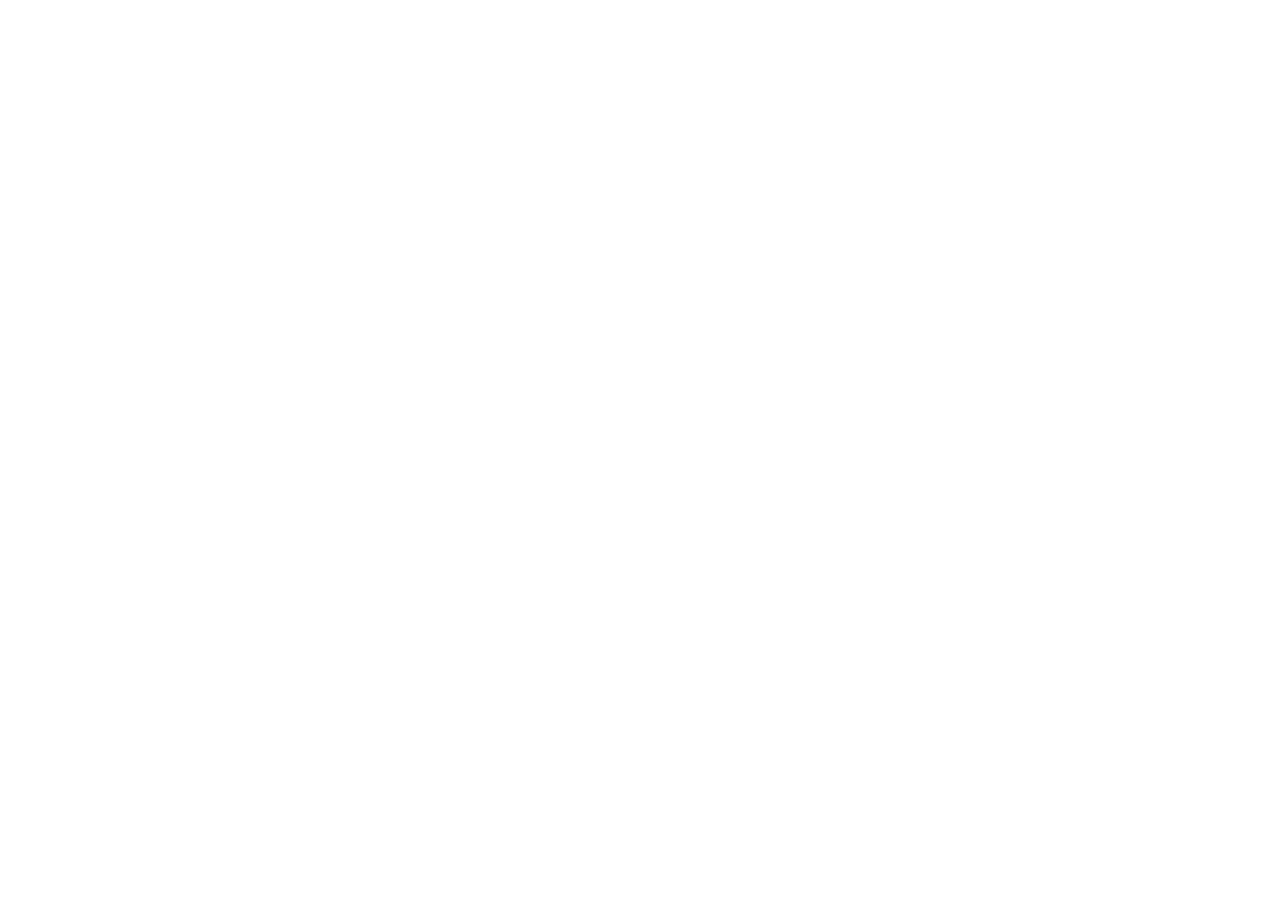
==== cse.html @ 91c33bcd "implementing pauses" ====
<!DOCTYPE html>
<html>
  <head>
    <title>082_parametric_cse</title>
    <script src="jspsych/dist/jspsych.js"></script>
    <script src="jspsych/dist/plugin-html-keyboard-response.js"></script>
    <script src="jspsych/dist/plugin-fullscreen.js"></script>
    <script src="jspsych/dist/plugin-instructions.js"></script>
    <script src="jspsych/dist/plugin-call-function.js"></script>
    <script src="jspsych/dist/plugin-html-keyboard-response.js"></script>
    <link href="jspsych/dist/jspsych.css" rel="stylesheet" type="text/css" />
  </head>
  <body></body>
  <script> 
//------This script generates a random order of stimuli with the rules of the predefined methods-----
stimulus_set = []

var relay = 0

const fp_con_list = [
    ["FFFFF", "no_conflict", "1"],
    ["PPPPP", "no_conflict", "9"]
]
const fp_inc_list = [
    ["FPPPF", "low_conflict", "9"],
    ["PFFFP", "low_conflict", "1"],
    ["FFPFF", "high_conflict", "9"],
    ["PPFPP", "high_conflict", "1"]
]
const hn_con_list = [
    ["HHHHH", "no_conflict", "2"],
    ["NNNNN", "no_conflict", "8"]
]
const hn_inc_list = [
    ["HNNNH", "low_conflict", "8"],
    ["NHHHN", "low_conflict", "2"],
    ["HHNHH", "high_conflict", "8"],
    ["NNHNN", "high_conflict", "2"]
]

const fp_group = [fp_con_list, fp_inc_list]
const hn_group = [hn_con_list, hn_inc_list]

function stimulus_finder(group) {
    congruency = Math.floor(Math.random() * group.length) //randomly choosing from congruent or incongruent stimuli (50-50%)
    stimulus = Math.floor(Math.random() * group.length) // randomly choosing a stimulus from the list (25% low conflict, 25% high conflict, 50% no conflict)
    stimulus_set.push(group[congruency][stimulus])
}

function group_relay() { // kindergarden way to switch between fp and hn groups

    if (relay === 0) {

        stimulus_finder(fp_group)

        relay = 1
    } else {
        stimulus_finder(hn_group)

        relay = 0
    }

}

function set_factory(total) {
    for (var i = 0; i <= total; i += 1) {
        group_relay()
    }
}
// -------------------JsPsych-------------------------------------------------------------------------------------------
var timeline = []

var jsPsych = initJsPsych({
  timeline: timeline,
  on_finish: function () {
    jsPsych.data.displayData();
  },
  override_safe_mode : true
})

var fullscreen_trial = {
  type: jsPsychFullscreen,
  fullscreen_mode: true
}

var fullscreen_exit_trial = {
  type: jsPsychFullscreen,
  fullscreen_mode: false
}

var instruction = {
  type: jsPsychInstructions,
  pages: ['<p>Welcome to the experiment.</p><p>This is the first set of instructions.</p><p>Click next to begin.</p>',
        '<p>This is the second page of instructions.</p>',
        '<p>This is the final page.</p>'], // to do
  show_clickable_nav: true
}

var test_stimuli_1 = []
var test_stimuli_2 = []
var test_stimuli_3 = []
var test_stimuli_4 = []
var test_stimuli_5 = []
var test_stimuli_6 = []

function stimuli_reroll(array){
  stimulus_set = []
  set_factory(1)

  for (i = 0; i < stimulus_set.length; i+=1) { 
  //unwrapping nested array to access wanted stimuli (strc of stimulus_set: [(Array(3)), (Array(3)), etc...],
  //strc of new array: {stimulus: 'NNNNN', congruency: 'no_conflict', correct_response: '8'}
   array.push({stimulus : stimulus_set[i][0], congruency : stimulus_set[i][1], correct_response : stimulus_set[i][2]})
}
}

stimuli_reroll(test_stimuli_1)
stimuli_reroll(test_stimuli_2)
stimuli_reroll(test_stimuli_3)
stimuli_reroll(test_stimuli_4)
stimuli_reroll(test_stimuli_5)
stimuli_reroll(test_stimuli_6)

var pause = {
  type: jsPsychHtmlKeyboardResponse,
  stimulus: 'You have reached the end of this block. Press any key to continue!',
  post_trial_gap: 0,
}

var test = {
  type: jsPsychHtmlKeyboardResponse,
  stimulus: jsPsych.timelineVariable("stimulus"),
  choices: ["1","2","8","9"],
  trial_duration: 1500,
  response_ends_trial: false,
  data: {
    task: "response",
    correct_response: jsPsych.timelineVariable("correct_response"),
    congruency: jsPsych.timelineVariable("congruency")
  },
  on_finish: function (data) {
    data.correct = jsPsych.pluginAPI.compareKeys(data.response, data.correct_response);
  }, 
  }
  

var fixation = {
  type: jsPsychHtmlKeyboardResponse,
  stimulus: '<div style="font-size:60px; color: gray;">+</div>',
  choices: "NO_KEYS",
  trial_duration: 500,
  response_ends_trial: false,
  data: {
    task: 'fixation'
  },
  save_trial_parameters: {
    stimulus: false
  }
}

var feedback = {
  type: jsPsychHtmlKeyboardResponse,
  stimulus: function() {
    var last_trial_correct = jsPsych.data.get().last(1).values()[0].correct
      if(last_trial_correct){
      return "<p></p>"; 
      } else {
        return "<p>Incorrect / No response detected</p>";
      }
  },
  trial_duration: 800,
  response_ends_trial: false,
}

var procedure_1 = {
  timeline: [fixation, test, feedback],
  timeline_variables: test_stimuli_1
}

var procedure_2 = {
  timeline: [fixation, test, feedback],
  timeline_variables: test_stimuli_2
}

var procedure_3 = {
  timeline: [fixation, test, feedback],
  timeline_variables: test_stimuli_3
} 
var procedure_4 = {
  timeline: [fixation, test, feedback],
  timeline_variables: test_stimuli_4
} 
var procedure_5 = {
  timeline: [fixation, test, feedback],
  timeline_variables: test_stimuli_5
} 
var procedure_6 = {
  timeline: [fixation, test, feedback],
  timeline_variables: test_stimuli_6
} 

timeline.push(
  fullscreen_trial,
  procedure_1,
  pause,
  procedure_2,
  pause,
  procedure_3,
  pause,
  procedure_4,
  pause,
  procedure_5,
  pause,
  procedure_6,
  pause,
  fullscreen_exit_trial
)

jsPsych.run(timeline)

  </script>
</html>
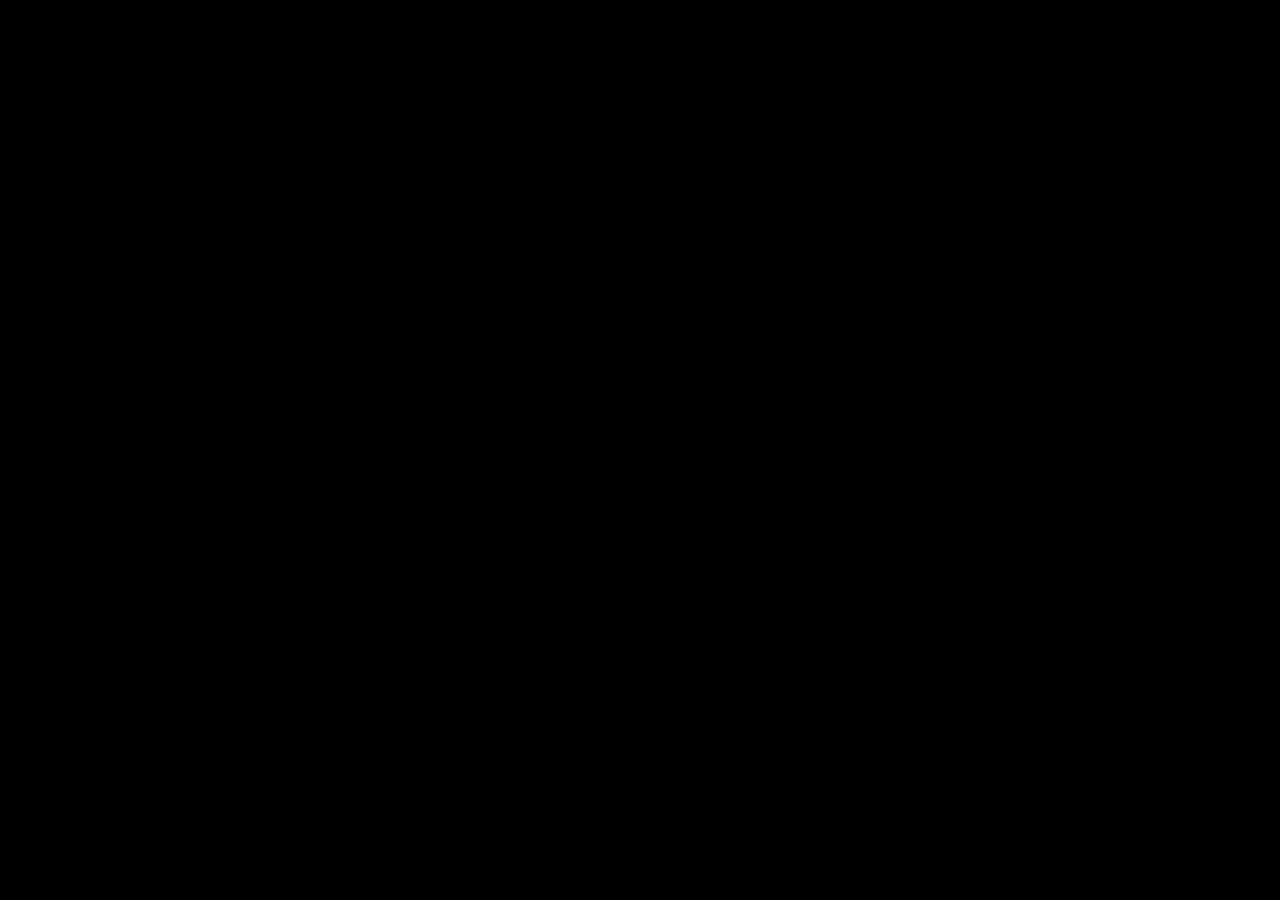
==== commit 692d0662: "css and html changes" ====
--- a/cse.html
+++ b/cse.html
@@ -8,12 +8,20 @@
     <script src="jspsych/dist/plugin-instructions.js"></script>
     <script src="jspsych/dist/plugin-call-function.js"></script>
     <script src="jspsych/dist/plugin-html-keyboard-response.js"></script>
+    <script src="jspsych/dist/plugin-html-button-response.js"></script>
+    <script src="jspsych/dist/plugin-survey-text.js"></script>
+    <script src="jspsych/dist/plugin-preload.js"></script>
     <link href="jspsych/dist/jspsych.css" rel="stylesheet" type="text/css" />
+    <link href="css/082_exp_design.css" rel="stylesheet" type="text/css" />
   </head>
-  <body></body>
+  <body>
+    
+  </body>
   <script> 
+
 //------This script generates a random order of stimuli with the rules of the predefined methods-----
-stimulus_set = []
+
+var stimulus_set = []
 
 var relay = 0
 
@@ -78,23 +86,13 @@
   override_safe_mode : true
 })
 
-var fullscreen_trial = {
-  type: jsPsychFullscreen,
-  fullscreen_mode: true
-}
-
-var fullscreen_exit_trial = {
-  type: jsPsychFullscreen,
-  fullscreen_mode: false
-}
-
-var instruction = {
-  type: jsPsychInstructions,
-  pages: ['<p>Welcome to the experiment.</p><p>This is the first set of instructions.</p><p>Click next to begin.</p>',
-        '<p>This is the second page of instructions.</p>',
-        '<p>This is the final page.</p>'], // to do
-  show_clickable_nav: true
-}
+var participant_id = jsPsych.randomization.randomID(15);
+
+jsPsych.data.addProperties({
+    participant_id: participant_id,
+  });
+
+//defining stimuli arrays-----------------------------------
 
 var test_stimuli_1 = []
 var test_stimuli_2 = []
@@ -103,6 +101,8 @@
 var test_stimuli_5 = []
 var test_stimuli_6 = []
 
+//function to fill up stimuli arrays randomly------------------------
+
 function stimuli_reroll(array){
   stimulus_set = []
   set_factory(1)
@@ -121,6 +121,199 @@
 stimuli_reroll(test_stimuli_5)
 stimuli_reroll(test_stimuli_6)
 
+var informedProceed = true
+
+// Informed
+var informedScreen = {
+  timeline: [{
+    type: jsPsychHtmlButtonResponse,
+    stimulus: function() {
+    return  `<div> 
+  <h1>Tájékoztató nyilatkozat</h1> 
+  <p>
+    Egy tudományos kutatásban veszel részt, amelynek témavezetője Dr. Aczél Balázs,
+    az ELTE Affektív Pszichológia Tanszékének kutatója. A kutatás célja megvizsgálni
+    a korlátozott válaszadási idő hatását a konfliktusadaptációra.
+  </p>
+  <p>
+    Az ELTE PPK Affektív Pszichológia Tanszék Metatudomány Kutatócsoportja mint
+    adatkezelő szigorúan bizalmasan kezel minden olyan személyes információt,
+    amit a kutatás keretein belül gyűjtünk össze. Ezeket kóddal ellátva, 
+    biztonságos számítógépeken tároljuk. A kezelt adatok a következők:
+    NEPTUN-kód, életkor, nem, iskolai végzettség. Az azonosítására alkalmas
+    adatokat (NEPTUN-kód) arra használjuk fel, hogy regisztrálhassuk a
+    kutatásban való részvételért járó kurzuspontokat, ezután törölni fogjuk őket. 
+    Válaszaid semmilyen módon nem lesznek hozzád köthetők. Személyes adataidat
+    más adatkezelőnek, adatfeldolgozónak nem adjuk át, ám az anonimizált
+    (személyes azonosításra nem alkalmas) adataid más kutatókkal megosztjuk.
+    E tényállás részleteit a „Hozzájárulás adatkezeléshez” c. dokumentum 
+    tartalmazza <a target="_blank" href="http://metasciencelab.elte.hu/hozzajarulas-adatkezeleshez">ITT</a>.
+    Az adatkezelésről szóló szabályozásról részletesebben pedig
+    <a target="_blank" href="https://ppk.elte.hu/file/Hozzajarulas_adatkezeleshez_melleklet_2018.pdf.">ITT</a> tájékozódhatsz.
+  </p>
+  <p>
+    A kutatásban való részvétel teljesen önkéntes. A vizsgálatot bármikor
+    indoklás nélkül megszakíthatod, vagy a kérdések megválaszolását megtagadhatod
+    a böngészőablak bezárásával. Ha bármilyen kérdésed, aggályod vagy panaszod van
+    a kísérlettel kapcsolatban, kérlek, keresd Székely Zsuzsát (szekely.zsuzsa.mail@gmail.com)!
+    <p>A „Hozzájárulás az adatkezeléshez” c. dokumentumot elolvastam és a benne foglaltakat elfogadom.</p>
+  </p>
+  <p class=${informedProceed? null: 'alert'}>A továbblépéshez kattints a Részt veszek gombra!</p>
+</div>`},
+    // canvas_size: [300, 300],
+    choices: ['Részt veszek', 'Nem veszek részt'],
+    on_finish: function (data) {
+      // agree is 0, not agree is 1 as a response
+      if (data.response === 0) {
+        informedProceed = true
+      } else {
+        informedProceed = false
+      }
+    },
+    data: {
+      task: 'informed'
+    },
+    save_trial_parameters: {
+      stimulus: false
+    }
+  }],
+  loop_function: function(){
+    if(informedProceed){
+      return false;
+    } else {
+      return true;
+    }
+  }
+};
+
+var consentProceed = true
+
+var consentScreen = {
+    timeline: [{
+      type: jsPsychHtmlButtonResponse,
+      stimulus: function () {
+        return `<div>
+        <h1>Beleegyező nyilatkozat</h1>
+        <p>
+    Felelősségem teljes tudatában kijelentem, hogy a mai napon az Eötvös Loránd
+    Tudományegyetem, Dr. Aczél Balázs kutatásvezető által végzett vizsgálatban
+    önként veszek részt. A vizsgálat jellegéről annak megkezdése előtt kielégítő
+    tájékoztatást kaptam. Elmúltam 18 éves. Nem szenvedek semmilyen pszichiátriai
+    betegségben. A vizsgálat idején alkohol vagy drogok hatása alatt nem állok.
+    Tudomásul veszem, hogy az azonosításomra alkalmas személyi adataimat bizalmasan
+    kezelik. Hozzájárulok ahhoz, hogy a vizsgálat során a rólam felvett, személyem
+    azonosítására nem alkalmas adatok más kutatók számára is hozzáférhetők legyenek.
+    Fenntartom a jogot arra, hogy a vizsgálat során annak folytatásától bármikor
+    elállhassak. Ilyen esetben a rólam addig felvett adatokat törölni kell.
+    Tudomásul veszem, hogy csak a teljesen befejezett kitöltésért kapok pontot a
+    Pszichológiai kísérletben és tudományos aktivitásban való részvétel című
+    kurzuson.
+  </p>
+  <br>
+  <h3>A kutatásban való részvétel körülményeiről részletes tájékoztatást kaptam, a feltételekkel egyetértek.</h3>
+  <p class=${consentProceed ? null : 'alert'}>A továbblépéshez kattints a Részt veszek gombra!</p>
+  </div>
+  `},
+      choices: ['Részt veszek', 'Nem veszek részt'],
+      on_finish: function (data) {
+        // agree is 0, not agree is 1 as a response
+        if (data.response === 0) {
+          consentProceed = true
+        } else {
+          consentProceed = false
+        }
+      },
+      data: {
+        task: 'consent'
+      },
+      save_trial_parameters: {
+        stimulus: false
+      }
+    }],
+    loop_function: function () {
+      if (consentProceed) {
+        return false;
+      } else {
+        return true;
+      }
+    }
+}
+
+const images = ["images/congruent_stim.png","images/incongruent_stim.png","images/qweertz_bill.png"]
+
+var preload = {
+      type: jsPsychPreload,
+      images: images
+}
+
+const instructionsScreen = {
+    type: jsPsychHtmlKeyboardResponse,
+    stimulus: `
+  <div>
+  <h1>Instrukciók</h1>
+  <p>
+    "<img src='images/congruent_stim.png'></img>"
+  </p>
+  <br>
+  faszgép
+  <br>
+  <p>
+  faszgép2
+  </p>
+  <p>
+    A gyakorlást követően a kísérlet 4 szakaszból fog állni, ezek mindegyike 2 részre ('A' és 'B') oszlik.
+    A 4 szakasz egyenként kb. 8 percet vesz igénybe, közöttük rövid szünetet tarthatsz.
+  </p>
+  <p>
+    Kérünk, hogy a feladatot számítógépen végezd el (ne telefonon, tableten stb.)!
+    Nagyon fontos, hogy a kísérlet során végig tudj összpontosítani, ezért kérünk, hogy ne csinálj semmi mást,
+    miközben a feladatot csinálod! Ha 70% feletti pontossággal oldod meg a feladatot, valamint, ha elvégzed a feladat mindkét részét,
+    akkor 2 pontot kapsz a „Pszichológiai kísérletben és tudományos aktivitásban való részvétel” nevű kurzuson.
+    Ha a megoldásod pontossága 70%-nál alacsonyabb lesz (ami egy ésszerű határ az előző kutatások fényében),
+    illetve ha csak az egyik részt teljesíted, akkor nem kapsz pontot a kitöltésért.
+    Ne felejtsd el megadni a Neptun-kódod a kísérlet elején, hogy beírhassuk a pontjaid!
+  </p>
+  Nyomd meg a Space billentyűt a folytatáshoz!
+  </div>
+  `,
+    choices: [" "],
+    data: {
+      task: 'instructions'
+    },
+    save_trial_parameters: {
+      stimulus: false
+    }
+  
+}
+
+const neptun = {
+  type: jsPsychSurveyText,
+  questions: [
+    {prompt: 'Mi a NEPTUN kódod?', placeholder: 'neptun', required: true}
+  ],
+  data: {
+     task: 'neptun'
+  }
+}
+
+var fullscreen_trial = {
+  type: jsPsychFullscreen,
+  fullscreen_mode: true
+}
+
+var fullscreen_exit_trial = {
+  type: jsPsychFullscreen,
+  fullscreen_mode: false
+}
+
+var instruction = {
+  type: jsPsychInstructions,
+  pages: ['<p>Welcome to the experiment.</p><p>This is the first set of instructions.</p><p>Click next to begin.</p>',
+        '<p>This is the second page of instructions.</p>',
+        '<p>This is the final page.</p>'],
+  show_clickable_nav: true
+}
+
 var pause = {
   type: jsPsychHtmlKeyboardResponse,
   stimulus: 'You have reached the end of this block. Press any key to continue!',
@@ -132,7 +325,7 @@
   stimulus: jsPsych.timelineVariable("stimulus"),
   choices: ["1","2","8","9"],
   trial_duration: 1500,
-  response_ends_trial: false,
+  response_ends_trial: true,
   data: {
     task: "response",
     correct_response: jsPsych.timelineVariable("correct_response"),
@@ -141,7 +334,8 @@
   on_finish: function (data) {
     data.correct = jsPsych.pluginAPI.compareKeys(data.response, data.correct_response);
   }, 
-  }
+  css_classes: ['stim']
+}
   
 
 var fixation = {
@@ -163,7 +357,7 @@
   stimulus: function() {
     var last_trial_correct = jsPsych.data.get().last(1).values()[0].correct
       if(last_trial_correct){
-      return "<p></p>"; 
+        return "<p></p>"; 
       } else {
         return "<p>Incorrect / No response detected</p>";
       }
@@ -201,6 +395,10 @@
 
 timeline.push(
   fullscreen_trial,
+  instruction,
+  informedScreen,
+  consentScreen,
+  neptun,
   procedure_1,
   pause,
   procedure_2,
--- a/css/082_exp_design.css
+++ b/css/082_exp_design.css
@@ -0,0 +1,14 @@
+body {
+    background-color: black;
+  }
+  .jspsych-display-element {
+    font-size: 23px;
+    color: white;
+  }
+  .jspsych-content {
+    max-width: 80%;
+    
+  }
+  .stim {
+    font-size: 40px; 
+  }